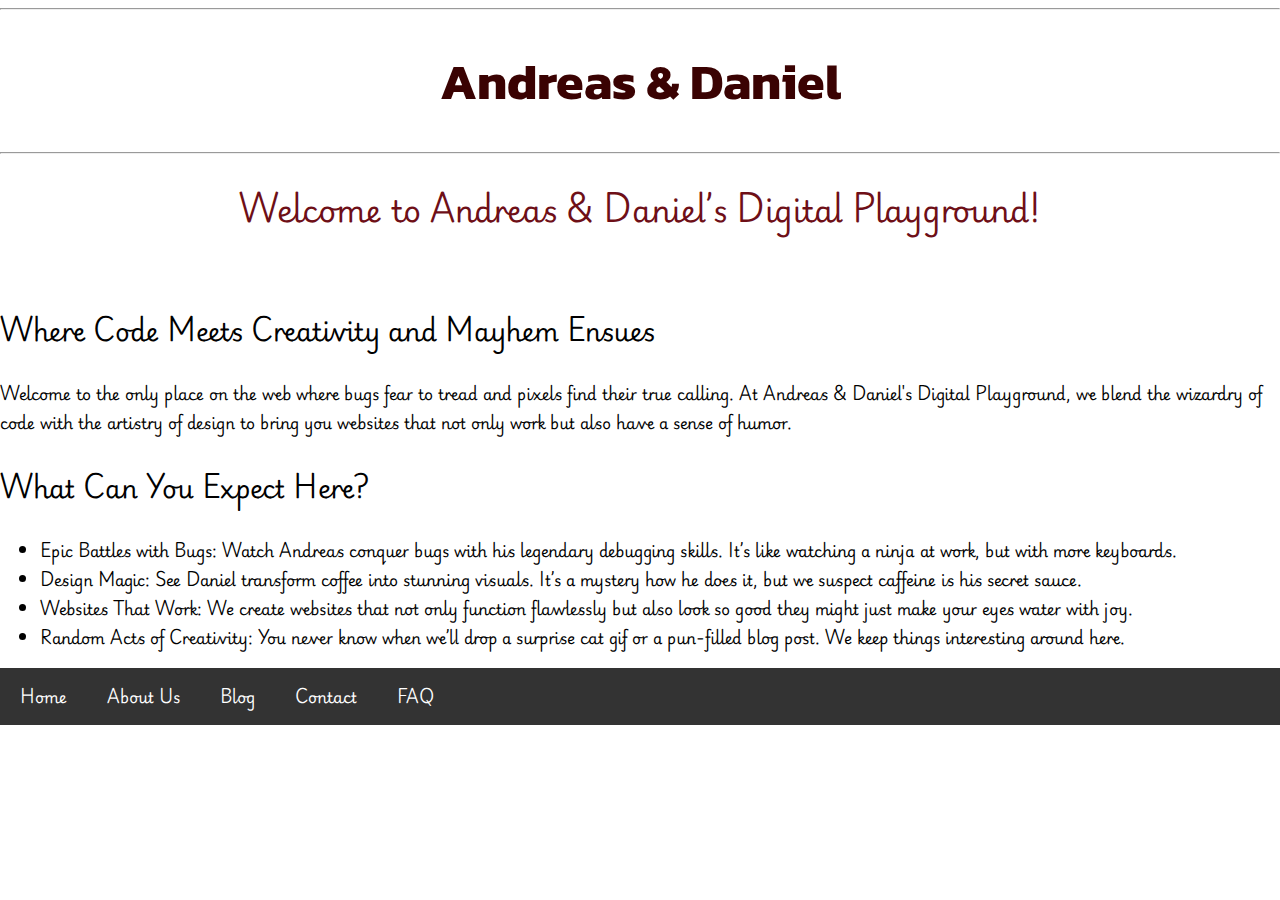
==== index.html @ 77a1949f "Update index.html" ====
<!DOCTYPE html>
<html lang="en">
  <head>
    <link rel="icon" href="./assets/images/icon.png" type="image/png">
    <link rel="preconnect" href="https://fonts.googleapis.com" />
    <link rel="preconnect" href="https://fonts.gstatic.com" crossorigin />
    <link
      href="https://fonts.googleapis.com/css2?family=Kanit:ital,wght@0,100;0,200;0,300;0,400;0,500;0,600;0,700;0,800;0,900;1,100;1,200;1,300;1,400;1,500;1,600;1,700;1,800;1,900&family=Playwrite+NG+Modern:wght@100..400&display=swap"
      rel="stylesheet"
    />
    <link rel="stylesheet" href="./style.css" />
    <meta charset="UTF-8" />
    <title>Andreas & Daniel</title>
  </head>

  <body>
    <hr />
    <h1>Andreas & Daniel</h1>
    <hr />
    <h2>Welcome to Andreas & Daniel’s Digital Playground!</h2>
    <img
      src="./assets/images/logo.png"
      alt="A cartoony programmer"
      id="programmerimage"
    />
    <h3>Where Code Meets Creativity and Mayhem Ensues</h3>
    <p>
      Welcome to the only place on the web where bugs fear to tread and pixels
      find their true calling. At Andreas & Daniel's Digital Playground, we
      blend the wizardry of code with the artistry of design to bring you
      websites that not only work but also have a sense of humor.
    </p>
    <h3>What Can You Expect Here?</h3>
    <ul>
      <li>
        Epic Battles with Bugs: Watch Andreas conquer bugs with his legendary
        debugging skills. It’s like watching a ninja at work, but with more
        keyboards.
      </li>
      <li>
        Design Magic: See Daniel transform coffee into stunning visuals. It’s a
        mystery how he does it, but we suspect caffeine is his secret sauce.
      </li>
      <li>
        Websites That Work: We create websites that not only function flawlessly
        but also look so good they might just make your eyes water with joy.
      </li>
      <li>
        Random Acts of Creativity: You never know when we’ll drop a surprise cat
        gif or a pun-filled blog post. We keep things interesting around here.
      </li>
    </ul>
    <nav class="navbar">
      <ul class="nav-list">
        <li class="nav-item"><a href="./index.html">Home</a></li>
        <li class="nav-item"><a href="./public/about.html">About Us</a></li>
        <li class="nav-item"><a href="./public/blog.html">Blog</a></li>
        <li class="nav-item"><a href="./public/contact.html">Contact</a></li>
        <li class="nav-item"><a href="./public/faq.html">FAQ</a></li>
      </ul>
    </nav>
  </body>
</html>
---- style.css ----
/*NAVBAR*/
body {
    margin: 0;
    font-family: Arial, sans-serif;
}

.navbar {
    background-color: #333;
    overflow: hidden;
}

.nav-list {
    list-style-type: none;
    margin: 0;
    padding: 0;
    display: flex;
}

.nav-item {
    padding: 14px 20px;
}

.nav-item a {
    color: white;
    text-decoration: none;
    display: block;
}

.nav-item a:hover {
    background-color: #575757;
}

/*stack vertically 
@media = CSS AT-Rule (a rule in CSS used to apply styles conditionally)
enables you to apply CSS styles only when flex-direction = column*/
@media screen and (max-width: 600px) {
    .nav-list {
        flex-direction: column;
    }
}

h1{
    text-align: center;
    font-size: 50px;
    color: #3a0202;
    font-family: 'Kanit', Times, serif;
    animation: fadeInAnimation 1s forwards;
}

@keyframes fadeInAnimation {
    from {
        opacity: 0; 
    }
    to {
        opacity: 1;
    }
}

h2{
    text-align: center;
    font-size: 30px;
    color: #6e0f17;
    font-family: 'Playwrite NG Modern', Times, serif;
    animation: fadeInAnimation 2s forwards; 
}

h3{
    font-size: 25px;
    font-family: 'Playwrite NG Modern', Times, serif;
    animation: fadeInAnimation 3s forwards;
}

p{
    font-size: 15px;
    font-family: "Playwrite NG Modern", Times, serif;
    animation: fadeInAnimation 3s forwards;
}

li{
    font-size: 15px;
    font-family: "Playwrite NG Modern", Times, serif;
    animation: fadeInAnimation 3s forwards;
}

#programmerimage{
    opacity: 0;
    animation: fadeInAnimation 3s forwards;
    display: block;
    margin-left: auto;
    margin-right: auto;
    width: 200px;
}

/* CONTACT FORMULAR */
form {
    max-width: 400px;
    margin: 0 auto;
    padding: 20px;
    border: 1px solid #ccc;
    border-radius: 5px;
    animation: fadeInAnimation 3s forwards;
  }

  label {
    display: block;
    margin-bottom: 10px;
  }

  input, textarea {
    width: 100%;
    padding: 8px;
    margin-bottom: 15px;
    border: 1px solid #ccc;
    border-radius: 3px;
    box-sizing: border-box;
  }

  textarea {
    resize: vertical; /* Allow vertical resizing of textarea */
  }

  button {
    background-color: #4CAF50;
    color: white;
    padding: 10px 20px;
    border: none;
    border-radius: 3px;
    cursor: pointer;
    font-size: 16px;
  }

  button:hover {
    background-color: #45a049;
  }
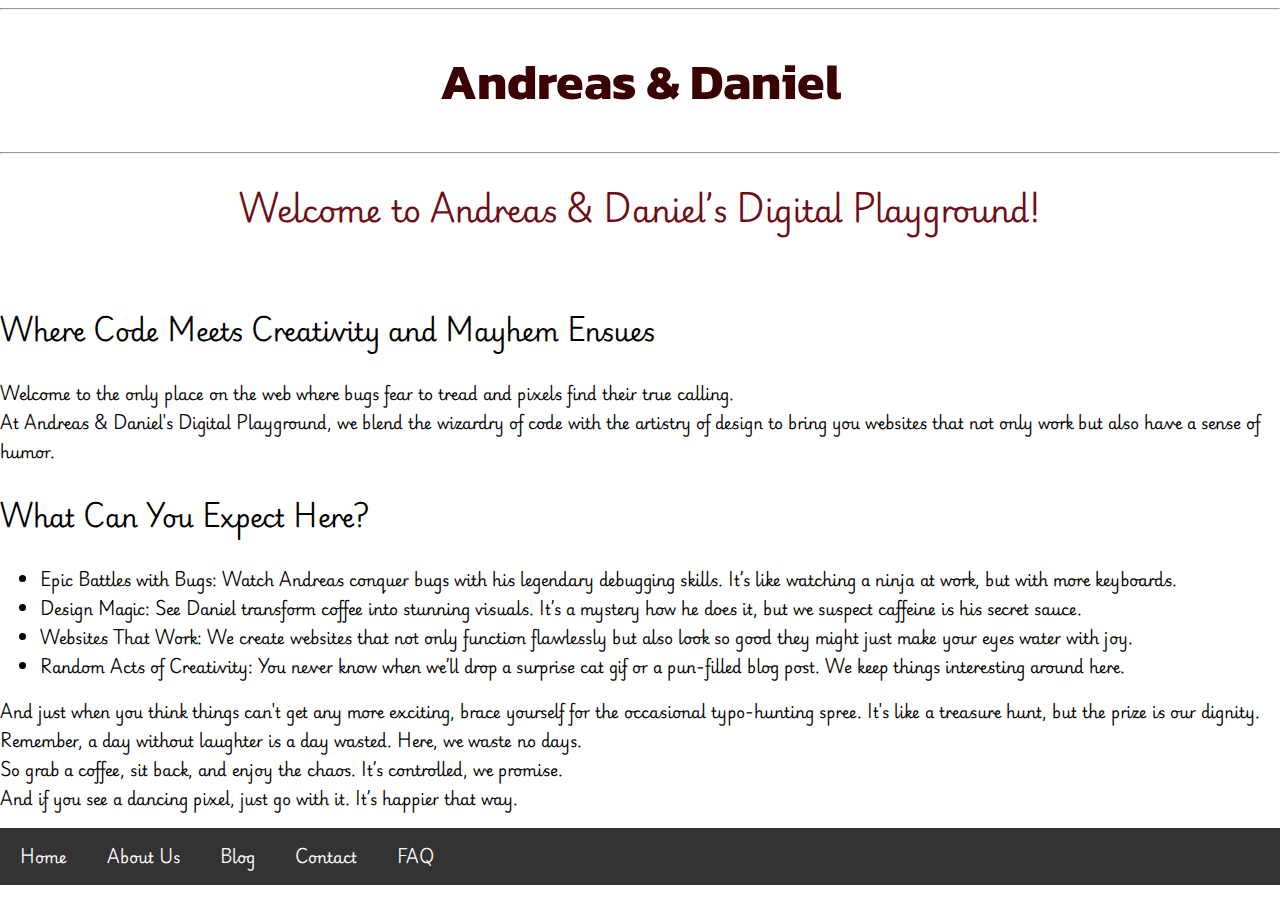
==== commit 01d1a1e1: "Update index.html" ====
--- a/index.html
+++ b/index.html
@@ -26,7 +26,7 @@
     <h3>Where Code Meets Creativity and Mayhem Ensues</h3>
     <p>
       Welcome to the only place on the web where bugs fear to tread and pixels
-      find their true calling. At Andreas & Daniel's Digital Playground, we
+      find their true calling.<br/>At Andreas & Daniel's Digital Playground, we
       blend the wizardry of code with the artistry of design to bring you
       websites that not only work but also have a sense of humor.
     </p>
@@ -50,6 +50,12 @@
         gif or a pun-filled blog post. We keep things interesting around here.
       </li>
     </ul>
+    <p>
+      And just when you think things can't get any more exciting, brace yourself for the occasional typo-hunting spree. It's like a treasure hunt, but the prize is our dignity.<br/>
+Remember, a day without laughter is a day wasted. Here, we waste no days.<br/>
+So grab a coffee, sit back, and enjoy the chaos. It’s controlled, we promise.<br/>
+And if you see a dancing pixel, just go with it. It’s happier that way.
+    </p>
     <nav class="navbar">
       <ul class="nav-list">
         <li class="nav-item"><a href="./index.html">Home</a></li>
